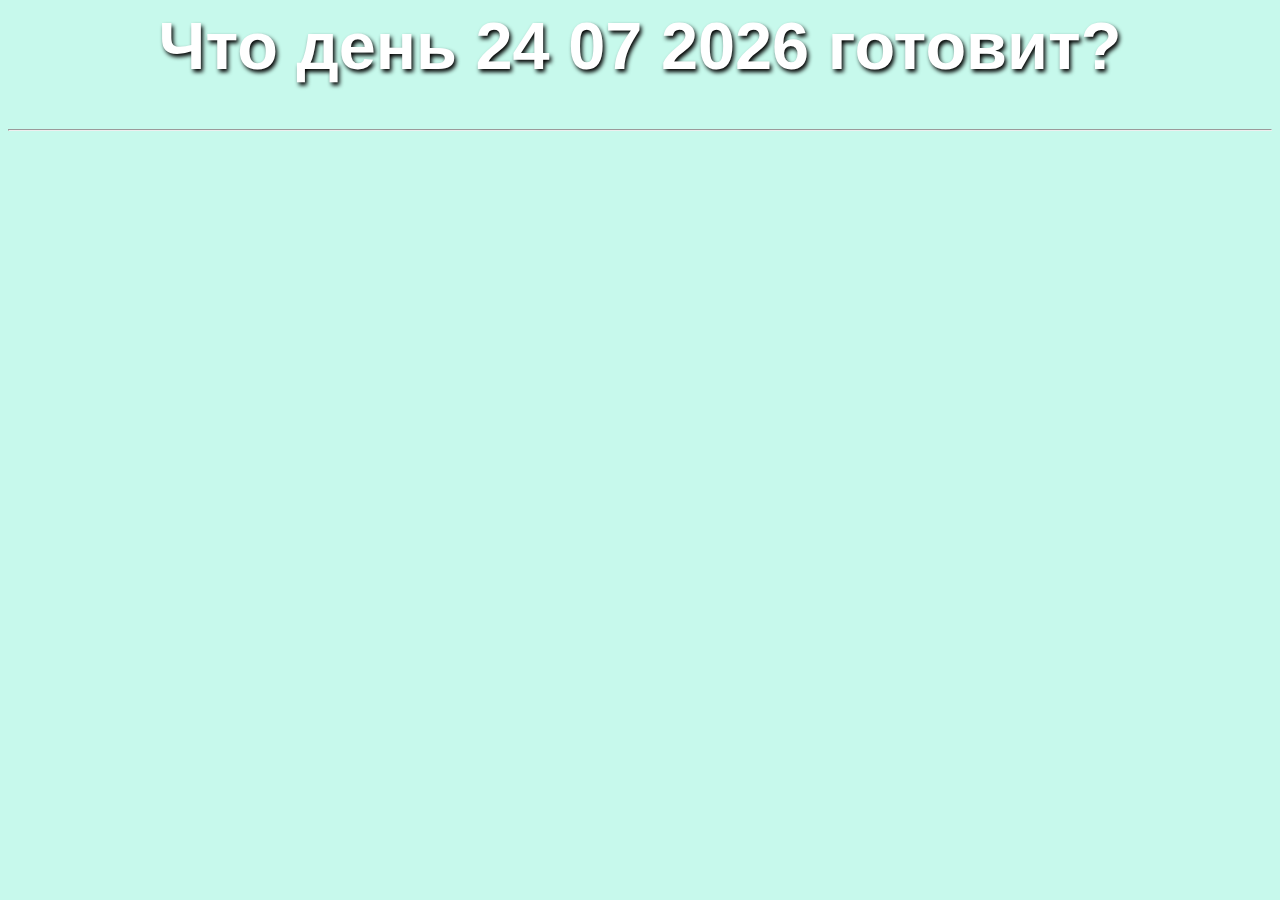
==== index.html @ e27a8895 "Rename predictions.html to index.html" ====
<html><head>
  <meta charset='utf-8'>
  <title>Гороскоп на сегодня</title>
  <link
    rel="stylesheet"
    href="https://stackpath.bootstrapcdn.com/bootstrap/4.1.3/css/bootstrap.min.css"
    integrity="sha384-MCw98/SFnGE8fJT3GXwEOngsV7Zt27NXFoaoApmYm81iuXoPkFOJwJ8ERdknLPMO"
    crossorigin="anonymous"
    />
  <script src="http://code.jquery.com/jquery-3.3.1.min.js"></script>
  <link rel="stylesheet" type="text/css" href="styles.css">
  </head>
  <body>

      <h1 id="clickme"></h1><hr />
      <div class="row">
        <div class="col" id="p-0"></div>
        <div class="col" id="p-1"></div>
        <div class="col" id="p-2"></div>
        <div class="col" id="p-3"></div>
        <div class="col" id="p-4"></div>
        <div class="col" id="p-5"></div>
        </div>   
      </div>
  </body>
  <script src="helpers.js"></script>  
</html>
---- styles.css ----
body {
    background: #c7f9ec;
    color: white;
}

a {
    color: gray;
    text-decoration: none;
}

h1 {
    color: #ffffff;
    text-shadow: black 2px 3px 4px;
    font-size: 50pt;
    font-family: sans-serif;
    text-align: center;
}
p {
	color: #acfc00;
	text-shadow: black 1px 1px 1px;
    font-size: 25pt;
    font-family: sans-serif;
    text-align: center;
    margin-left: 5px;
}



}
.indent {
	margin-left: 60px;
}
.space-below {
	margin-bottom: 70px;
}
#second-paragraph {
	color: lightgreen;
}
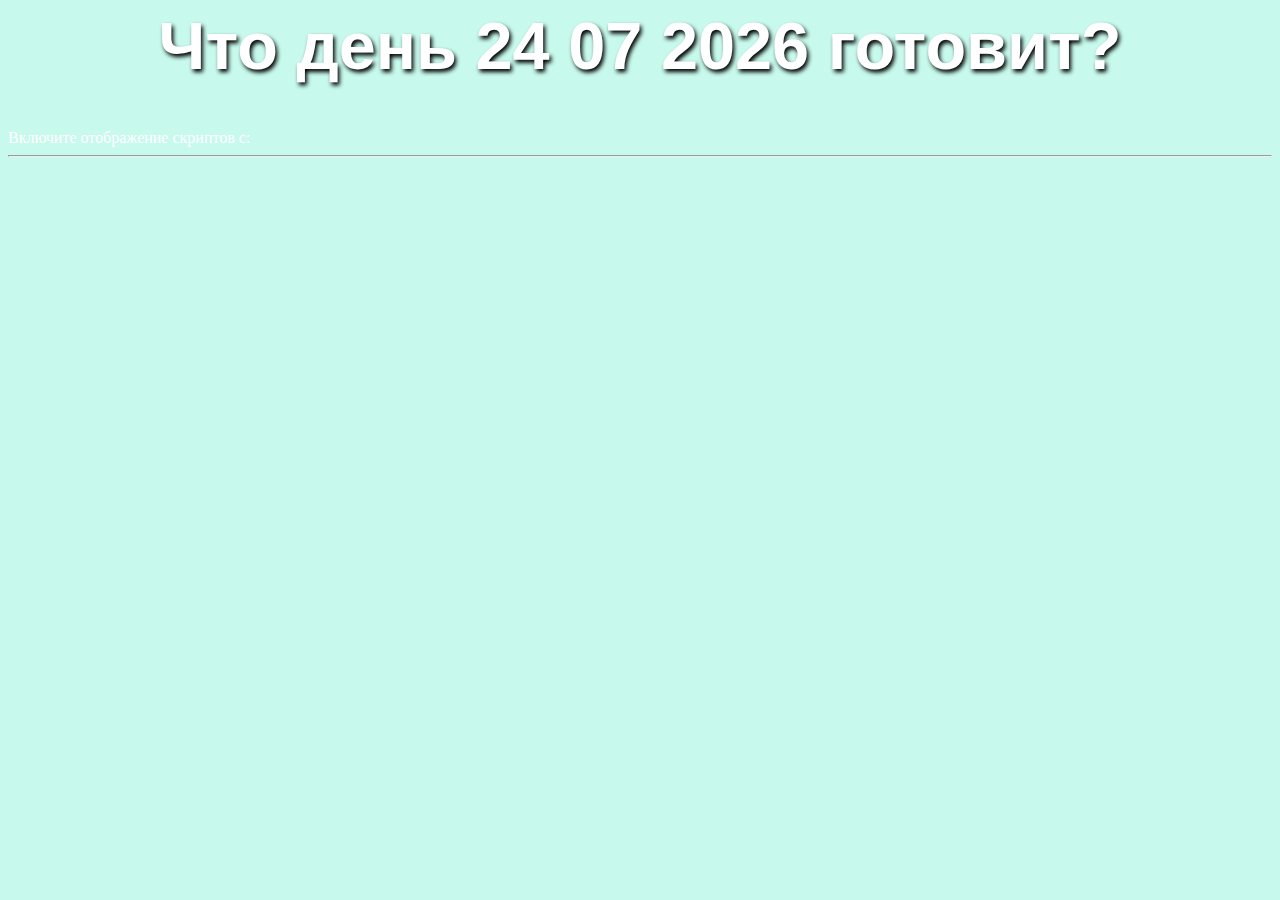
==== commit bc00398e: "Update index.html" ====
--- a/index.html
+++ b/index.html
@@ -12,7 +12,7 @@
   </head>
   <body>
 
-      <h1 id="clickme"></h1><hr />
+      <h1 id="clickme"></h1>Включите отображение скриптов c:<hr />
       <div class="row">
         <div class="col" id="p-0"></div>
         <div class="col" id="p-1"></div>
